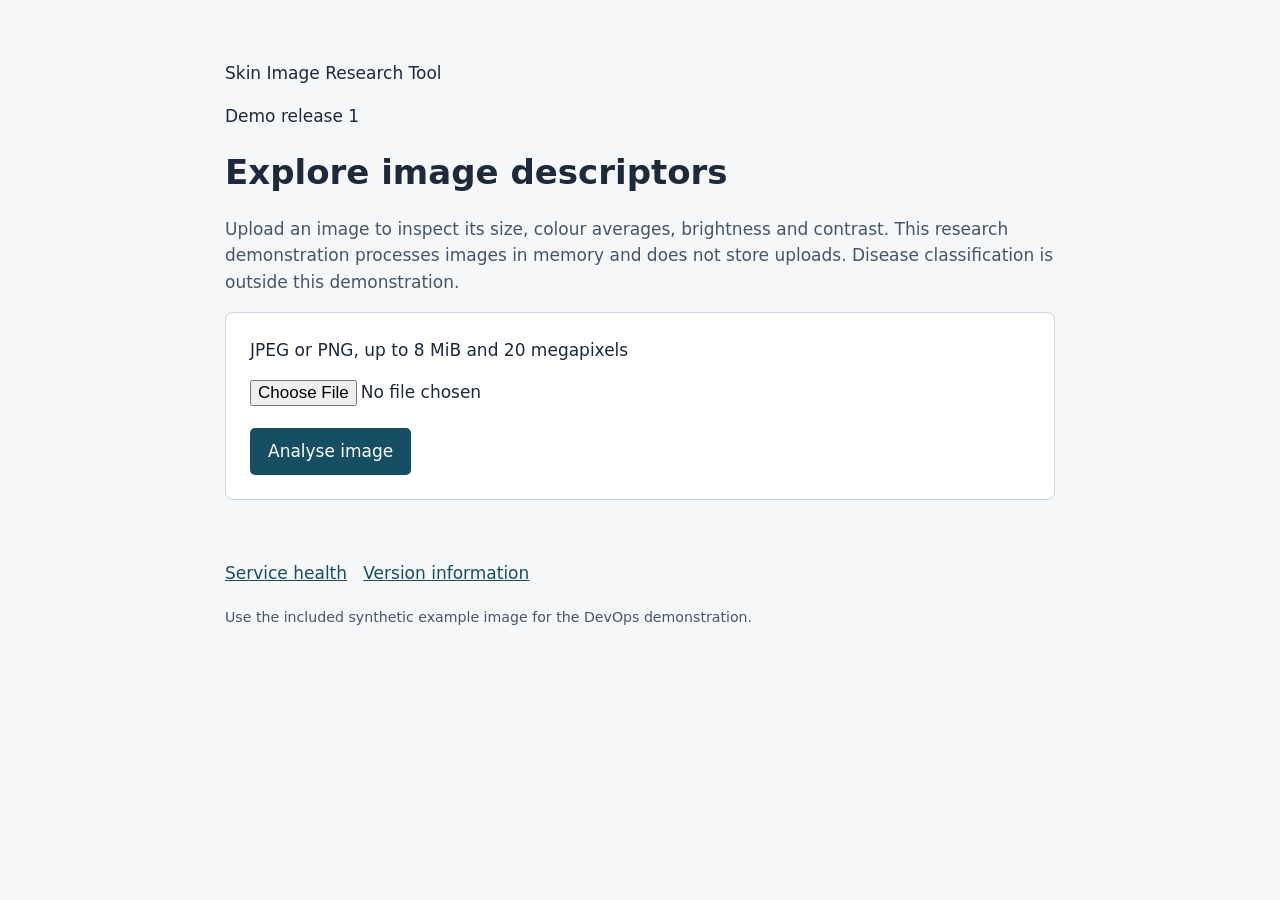
==== assignment5/service/index.html @ d8214c8f "Add Cloud Docker Jenkins pipeline" ====
<!doctype html>
<html lang="en"><head><meta charset="utf-8"><meta name="viewport" content="width=device-width">
<title>Skin image research service</title>
<style>
body{font:17px/1.55 system-ui,sans-serif;background:#f5f7f9;color:#1e293b;margin:0}
main{max-width:830px;margin:60px auto;padding:0 28px}h1{font-size:34px;line-height:1.2}
.scope{color:#475569}form{padding:24px;background:white;border:1px solid #cbd5e1;border-radius:8px}
button{background:#164e63;color:white;padding:10px 18px;border:0;border-radius:5px;font:inherit;cursor:pointer}
input{display:block;margin:16px 0 22px;font:inherit;max-width:100%}
pre{white-space:pre-wrap;overflow-wrap:anywhere;padding:22px;background:#e8eef2;border-radius:6px}
a{color:#164e63}small{color:#475569}#status{min-height:26px}
</style></head><body><main>
<p>Skin Image Research Tool</p><p id="demo-release">Demo release 1</p><h1>Explore image descriptors</h1>
<p class="scope">Upload an image to inspect its size, colour averages, brightness and contrast.
This research demonstration processes images in memory and does not store uploads.
Disease classification is outside this demonstration.</p>
<form id="upload"><label for="image">JPEG or PNG, up to 8 MiB and 20 megapixels</label>
<input id="image" type="file" accept="image/png,image/jpeg" required>
<button type="submit">Analyse image</button></form>
<p id="status" role="status"></p><pre id="result" hidden></pre>
<p><a href="/health">Service health</a> &nbsp; <a href="/version">Version information</a></p>
<small>Use the included synthetic example image for the DevOps demonstration.</small>
<script>
document.getElementById('upload').addEventListener('submit',async event=>{
 event.preventDefault();const file=document.getElementById('image').files[0];if(!file)return;
 const status=document.getElementById('status'),result=document.getElementById('result');
 status.textContent='Processing image…';result.hidden=true;
 try{const response=await fetch('/api/features',{method:'POST',headers:{'Content-Type':file.type||'application/octet-stream'},body:file});
 const data=await response.json();if(!response.ok)throw new Error(data.error||'Request failed');
 result.textContent=JSON.stringify(data,null,2);result.hidden=false;status.textContent='Analysis complete.';
 }catch(error){status.textContent=error.message;}
});</script></main></body></html>
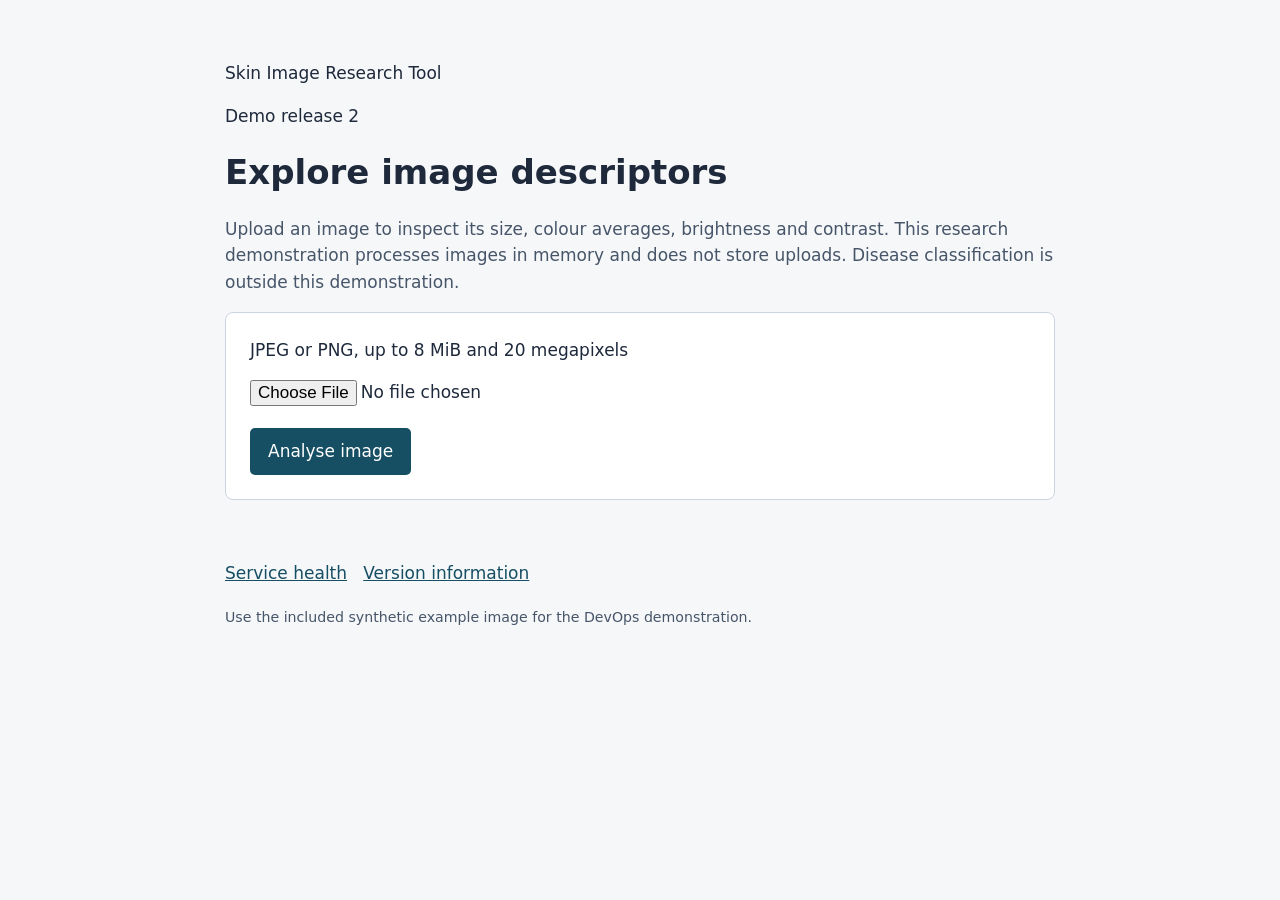
==== commit e81d3152: "Demonstrate automatic cloud deployment" ====
--- a/assignment5/service/index.html
+++ b/assignment5/service/index.html
@@ -10,7 +10,7 @@
 pre{white-space:pre-wrap;overflow-wrap:anywhere;padding:22px;background:#e8eef2;border-radius:6px}
 a{color:#164e63}small{color:#475569}#status{min-height:26px}
 </style></head><body><main>
-<p>Skin Image Research Tool</p><p id="demo-release">Demo release 1</p><h1>Explore image descriptors</h1>
+<p>Skin Image Research Tool</p><p id="demo-release">Demo release 2</p><h1>Explore image descriptors</h1>
 <p class="scope">Upload an image to inspect its size, colour averages, brightness and contrast.
 This research demonstration processes images in memory and does not store uploads.
 Disease classification is outside this demonstration.</p>
